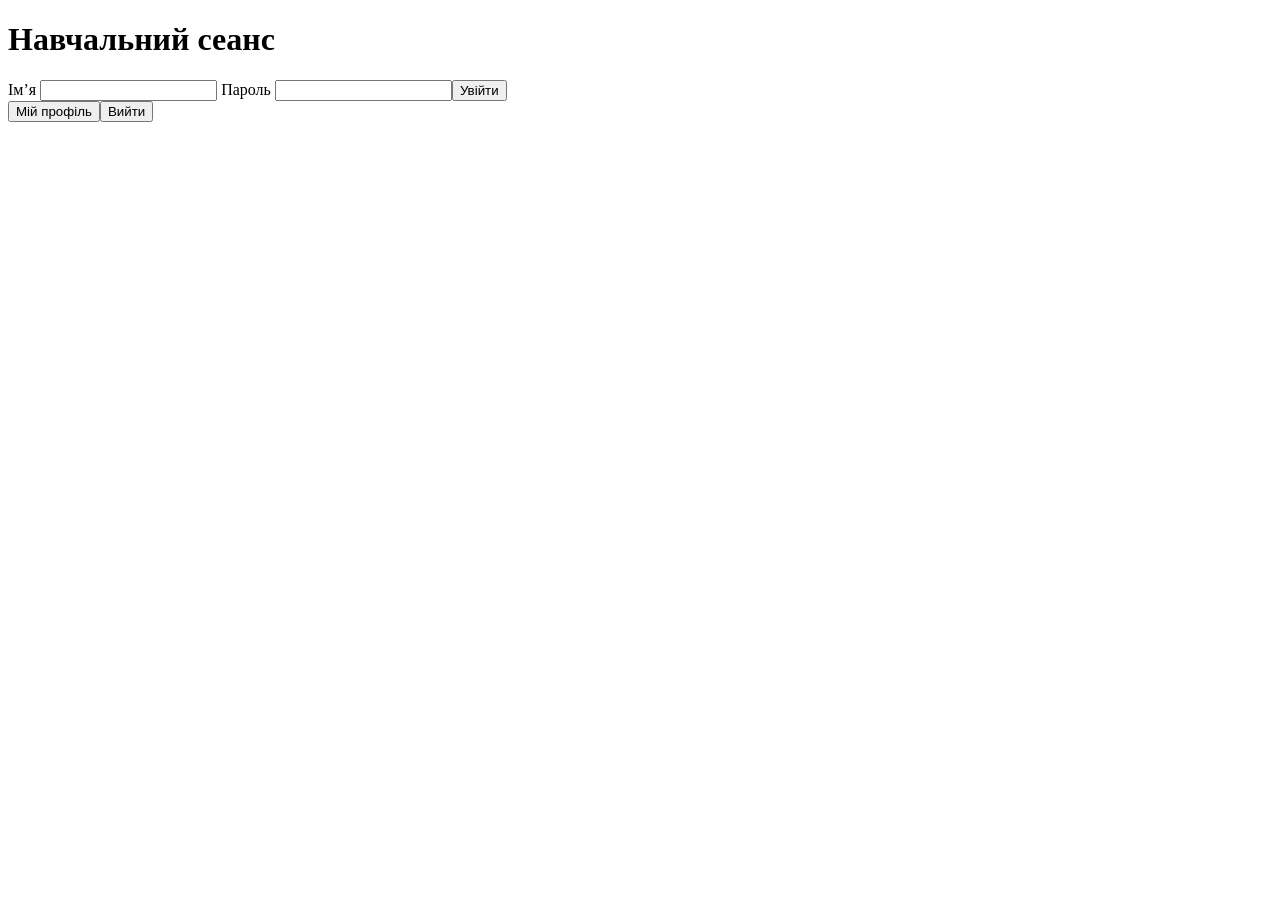
==== src/SecureLab.Api/Client/auth-lab.html @ e4a2ca4a "Install scaffold lab-03-start-v1" ====
<!doctype html>
<html lang="uk"><meta charset="utf-8"><title>ЛР 03 — сеанс</title>
<h1>Навчальний сеанс</h1>
<form id="login"><label>Ім’я <input name="userName" autocomplete="username" required></label>
<label>Пароль <input name="password" type="password" autocomplete="current-password" required></label><button>Увійти</button></form>
<button id="me">Мій профіль</button><button id="logout">Вийти</button><pre id="result"></pre>
<script src="auth-lab.js" defer></script></html>
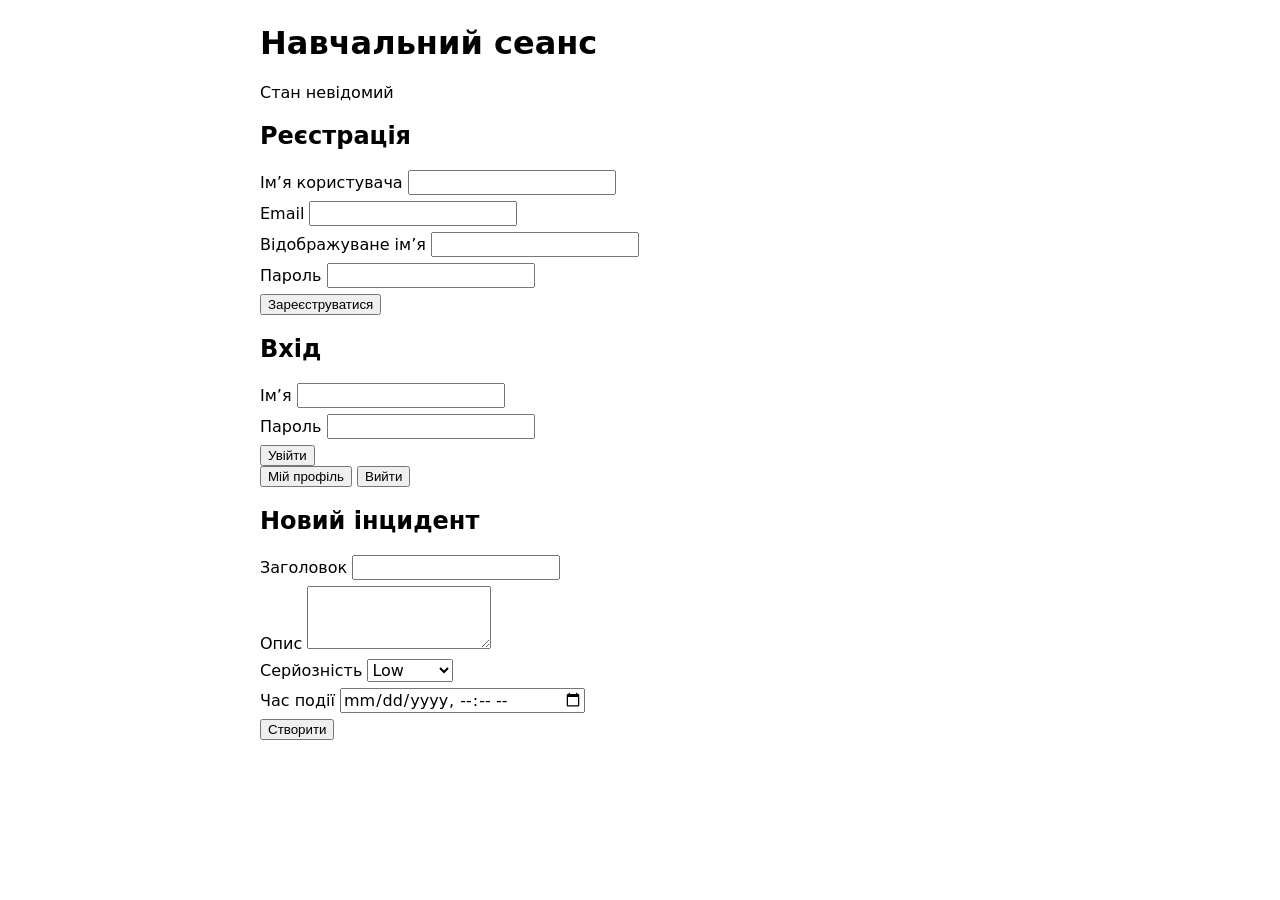
==== commit fc647585: "Add browser scenario for register, profile, create incident and logout" ====
--- a/src/SecureLab.Api/Client/auth-lab.html
+++ b/src/SecureLab.Api/Client/auth-lab.html
@@ -1,7 +1,54 @@
 <!doctype html>
-<html lang="uk"><meta charset="utf-8"><title>ЛР 03 — сеанс</title>
+<html lang="uk">
+<head>
+<meta charset="utf-8">
+<title>ЛР 03 — сеанс</title>
+<style>
+body{font:16px system-ui;max-width:760px;margin:24px auto;padding:0 16px}
+label{display:block;margin:6px 0}
+textarea,input,select{font:inherit}
+pre{white-space:pre-wrap}
+</style>
+</head>
+<body>
 <h1>Навчальний сеанс</h1>
-<form id="login"><label>Ім’я <input name="userName" autocomplete="username" required></label>
-<label>Пароль <input name="password" type="password" autocomplete="current-password" required></label><button>Увійти</button></form>
-<button id="me">Мій профіль</button><button id="logout">Вийти</button><pre id="result"></pre>
-<script src="auth-lab.js" defer></script></html>
+<p id="state">Не ввійшли</p>
+
+<h2>Реєстрація</h2>
+<form id="register">
+<label>Ім’я користувача <input name="userName" autocomplete="username" required></label>
+<label>Email <input name="email" type="email" autocomplete="email" required></label>
+<label>Відображуване ім’я <input name="displayName" maxlength="120" required></label>
+<label>Пароль <input name="password" type="password" autocomplete="new-password" required></label>
+<button>Зареєструватися</button>
+</form>
+
+<h2>Вхід</h2>
+<form id="login">
+<label>Ім’я <input name="userName" autocomplete="username" required></label>
+<label>Пароль <input name="password" type="password" autocomplete="current-password" required></label>
+<button>Увійти</button>
+</form>
+<button id="me">Мій профіль</button>
+<button id="logout">Вийти</button>
+<dl id="profile"></dl>
+
+<h2>Новий інцидент</h2>
+<form id="incident">
+<label>Заголовок <input name="title" maxlength="160" required></label>
+<label>Опис <textarea name="description" rows="3" maxlength="4000" required></textarea></label>
+<label>Серйозність
+<select name="severity">
+<option>Low</option>
+<option>Medium</option>
+<option>High</option>
+<option>Critical</option>
+</select></label>
+<label>Час події <input name="occurredAt" type="datetime-local" required></label>
+<button>Створити</button>
+</form>
+
+<pre id="result"></pre>
+<script src="auth-lab.js" defer></script>
+</body>
+</html>
